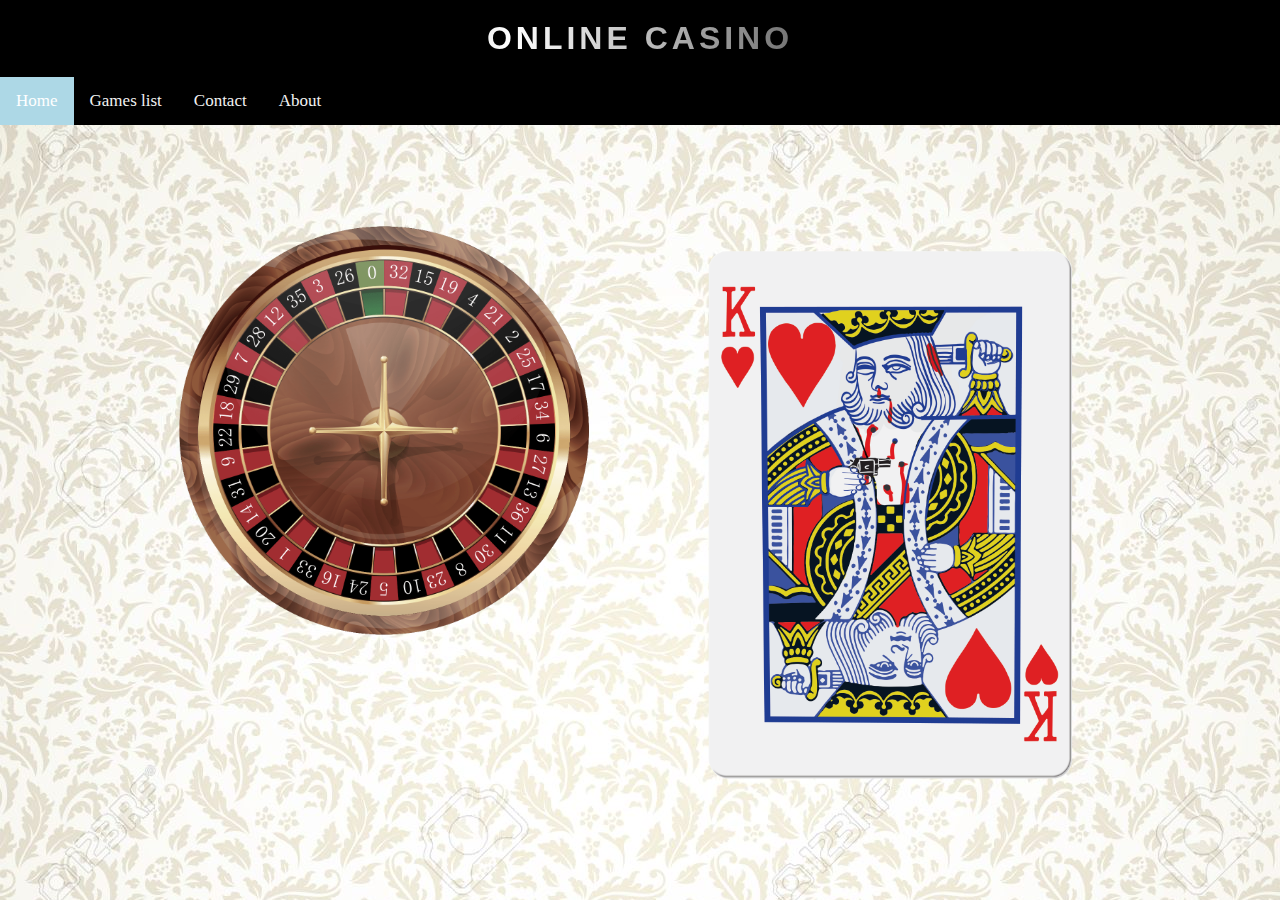
==== index.html @ ca565e7a "added new files" ====
<!DOCTYPE doctype html>
<html lang="en">
    <head>
        <style>
            html, body {
    	height: 100%;
		margin: 0px;
	}
	.container {
		height: 100%;
		background: #f0e68c;
	}
        </style>
        <meta charset="utf-8">
            <title>
                Online Casino
            </title>
            <link href="./casinostyling.css" rel="stylesheet" type="text/css">
                <meta content="Project One" name="Avinash Bondalapati">
                </meta>
            </link>
        </meta>
    </head>
    <body>
        <div style="background-color: black">
            <h1 class="center" id="h1">
                Online Casino
            </h1>
        </div>
        <div>
            <div class="topnav">
                <a class="active" href="#home">
                    Home
                </a>
                <a href="#news">
                    Games list
                </a>
                <a href="#contact">
                    Contact
                </a>
                <a href="#about">
                    About
                </a>
            </div>
            <div id="outerdiv">
                <a href="./roulette.html">
                    <div class="first left">
                        <div class="board">
                            <img id="boardimage" src="board.png">
                            </img>
                        </div>
                        <div class="hovertext">
                        </div>
                    </div>
                </a>
                <a href="./cardgame.html">
                <div class="second left">
                	<img id="cardgame" src="cardgame.gif">
                            </img>
                </div>
                </a>
            </div>
        </div>
    </body>
</html>
---- casinostyling.css ----
.center {
    text-align: center;
}
#outerdiv {
    /*background-color: lightblue;*/
    width: 80%;
    height: 80%;
    margin: 50 auto;
}
.first {
    width: 50%;
    height: 100%;
    /*animation-name: firstanimation;
    animation-duration: 2s;
    animation-delay: 1s;
    animation-iteration-count: 1;
    animation-fill-mode: forwards;
    animation-timing-function: ease-out;*/
    /*background-color: #91f2f2; /* Blue */
    vertical-align: middle;
    left: 0%;
}

/*@keyframes firstanimation{
	25% {left: 0%;}
	50% {left: -100%;}
	75% {left: -50%;}
	1000% {left: 0%;}

}*/

.first:hover{
	background-color: lightblue;
	opacity: 0.4;
}


.second {
    width: 50%;
    height: 100%;
    right: 0%;
    /*background: #38c0f5; /* little darker blue*/
}

.second:hover{
	background-color: lightblue;
	opacity: 0.4;
}

.left {
    float: left;
}
html, body {
    background-image: url("background.jpg");
    height: 100%;
    margin:0;
    overscroll-behavior: none;
}
h1 {
    padding: 20px;
    font-size: 200%;
    background-color: black;
    color: white;
    margin-bottom: 0;
}

@keyframes animate {
  0% {
    background-position: -500%;
  }
  100% {
    background-position: 500%;
  }
}

#h1{
	position: relative;
	  font-family: sans-serif;
	  text-transform: uppercase;
	  font-size: 2em;
	  letter-spacing: 4px;
	  background-color: black;
	  overflow: hidden;
	  background: linear-gradient(90deg, #000, #fff, #000);
	  background-repeat: no-repeat;
	  background-size: 80%;
	  animation: animate 4s linear infinite;
	  -webkit-background-clip: text;
	  -webkit-text-fill-color: rgba(255, 255, 255, 0);
}
img {
	padding: 10%;
	max-width: 80%;
	max-height: 80%;
	vertical-align: middle;
}

.hoverText{
	visibility: visible;
	background: yellow;
}

.board {
    animation-name: rotationanimation;
    animation-duration: 5s;
    animation-direction: normal;
    animation-iteration-count: infinite;
    animation-timing-function: linear;
    vertical-align: middle;
    display: block;
    opacity: 1.0;
}

@keyframes rotationanimation{

	20% { transform: rotate(72deg);}
	40% {transform: rotate(144deg);}
	60% {transform: rotate(216deg);}
	80% {transform: rotate(288deg);}
	100% {transform: rotate(360deg);}
}


/* Top navigation */
.topnav {
  overflow: hidden;
  background-color: black;
  padding-bottom: 10 auto;
}

.topnav a {
  float: left;
  color: #f2f2f2;
  text-align: center;
  padding: 14px 16px;
  text-decoration: none;
  font-size: 17px;
}

.topnav a:hover {
  background-color: lightblue;
  color: black;
}

.topnav a.active {
  background-color: lightblue;
  color: white;
}
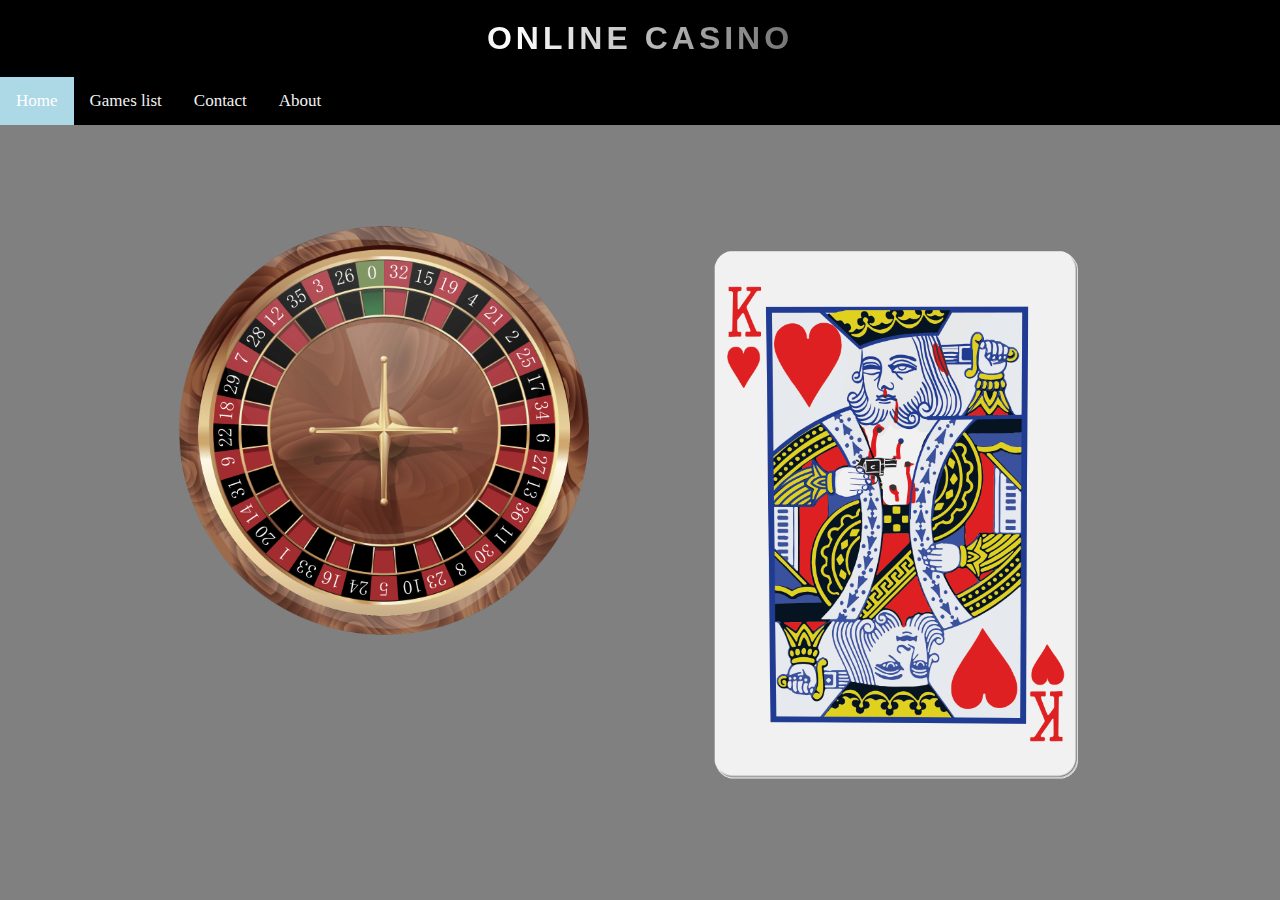
==== commit 52abfd99: "addd new code for background" ====
--- a/index.html
+++ b/index.html
@@ -3,13 +3,13 @@
     <head>
         <style>
             html, body {
-    	height: 100%;
-		margin: 0px;
-	}
-	.container {
-		height: 100%;
-		background: #f0e68c;
-	}
+        height: 100%;
+        margin: 0px;
+    }
+    .container {
+        height: 100%;
+        background: #f0e68c;
+    }
         </style>
         <meta charset="utf-8">
             <title>
@@ -21,44 +21,46 @@
             </link>
         </meta>
     </head>
-    <body>
-        <div style="background-color: black">
-            <h1 class="center" id="h1">
-                Online Casino
-            </h1>
-        </div>
-        <div>
-            <div class="topnav">
-                <a class="active" href="#home">
-                    Home
-                </a>
-                <a href="#news">
-                    Games list
-                </a>
-                <a href="#contact">
-                    Contact
-                </a>
-                <a href="#about">
-                    About
-                </a>
+    <body class="hero-bkg-animated">
+        <div >
+            <div style="background-color: black">
+                <h1 class="center" id="h1">
+                    Online Casino
+                </h1>
             </div>
-            <div id="outerdiv">
-                <a href="./roulette.html">
-                    <div class="first left">
-                        <div class="board">
-                            <img id="boardimage" src="board.png">
+            <div>
+                <div class="topnav">
+                    <a class="active" href="#home">
+                        Home
+                    </a>
+                    <a href="#news">
+                        Games list
+                    </a>
+                    <a href="#contact">
+                        Contact
+                    </a>
+                    <a href="#about">
+                        About
+                    </a>
+                </div>
+                <div id="outerdiv">
+                    <a href="./roulette.html">
+                        <div class="first left">
+                            <div class="board">
+                                <img id="boardimage" src="board.png">
+                                </img>
+                            </div>
+                            <div class="hovertext">
+                            </div>
+                        </div>
+                    </a>
+                    <a href="./cardgame.html">
+                        <div class="second left">
+                            <img id="cardgame" src="cardgame.gif">
                             </img>
                         </div>
-                        <div class="hovertext">
-                        </div>
-                    </div>
-                </a>
-                <a href="./cardgame.html">
-                <div class="second left">
-                	<img id="cardgame" src="cardgame.gif">
-                            </img>
+                    </a>
                 </div>
-                </a>
             </div>
         </div>
     </body>
--- a/casinostyling.css
+++ b/casinostyling.css
@@ -51,7 +51,7 @@
     float: left;
 }
 html, body {
-    background-image: url("background.jpg");
+    /*background-image: url("background.jpg");*/
     height: 100%;
     margin:0;
     overscroll-behavior: none;
@@ -145,4 +145,23 @@
 .topnav a.active {
   background-color: lightblue;
   color: white;
+}
+
+.hero-bkg-animated {
+  background: gray url(backgroundnew.png) repeat 0 0;
+  width: 100%;
+  margin: 0;
+  text-align: center;
+  height: 100%;
+  box-sizing: border-box;
+  -webkit-animation: slide 20s linear infinite;
+}
+
+.hero-bkg-animated h1 {
+  font-family: sans-serif;
+}
+
+@-webkit-keyframes slide {
+    from { background-position: 0 0; }
+    to { background-position: -400px 0; }
 }